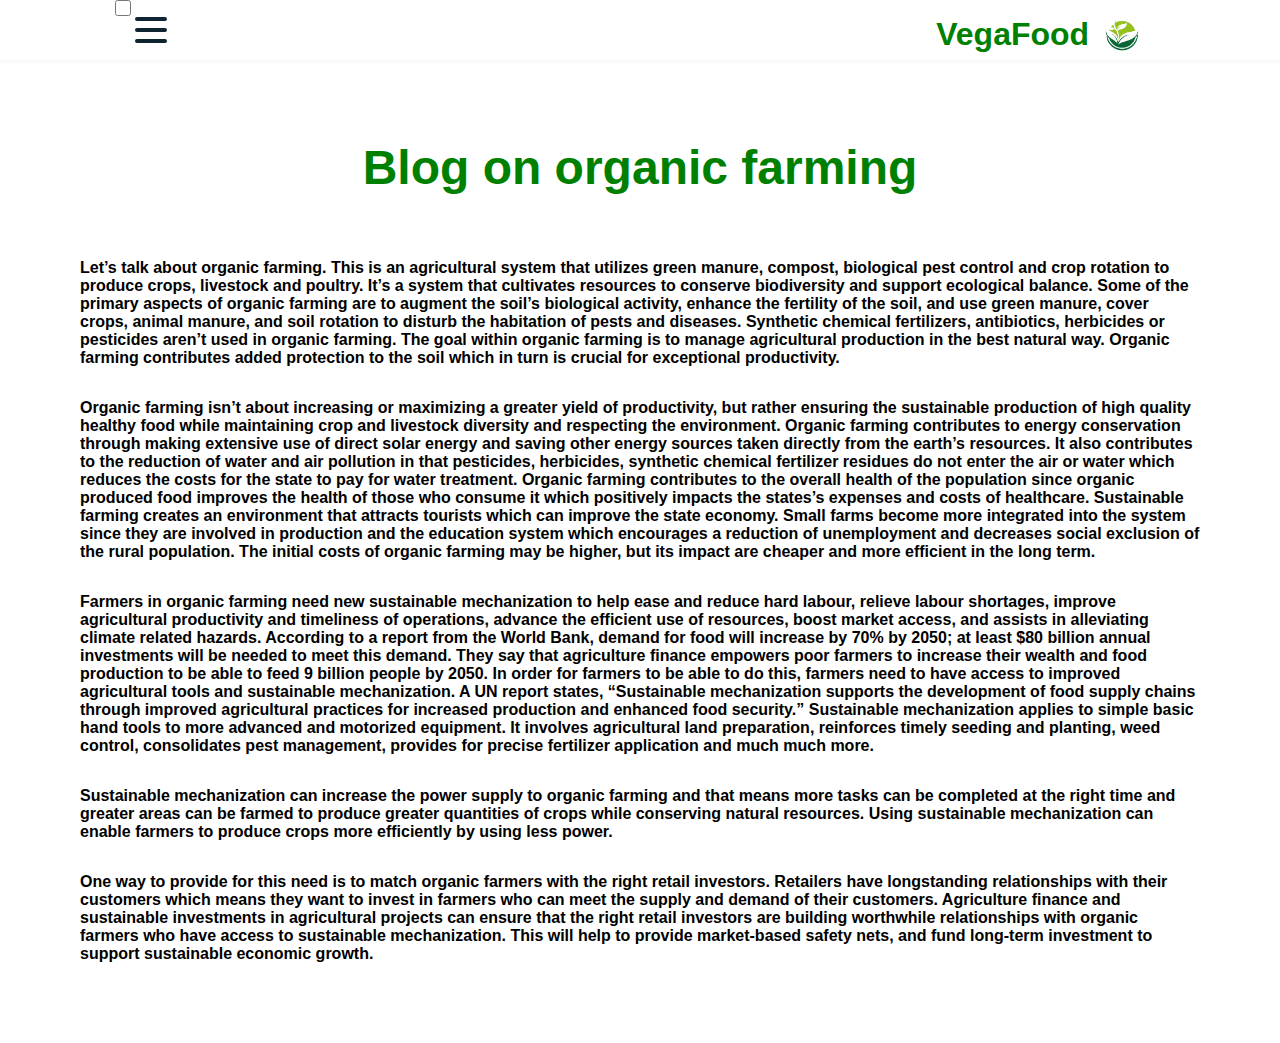
==== blogs.html @ 1ebe7203 "blog page done" ====
<!DOCTYPE html>
<html lang="en">
  <head>
    <meta charset="UTF-8" />
    <meta http-equiv="X-UA-Compatible" content="IE=edge" />
    <meta name="viewport" content="width=device-width, initial-scale=1.0" />
    <link rel="stylesheet" href="./style.css" />
    <title>Blogs</title>
  </head>
  <body>
    <!-- nav bar - hamburger menu -->
    <nav>
      <div class="navbar">
        <div class="container nav-container">
          <input
            class="hamburger-icon"
            class="checkbox"
            type="checkbox"
            name=""
            id=""
          />
          <div class="hamburger-lines">
            <span class="line line1"></span>
            <span class="line line2"></span>
            <span class="line line3"></span>
          </div>
          <div class="logo">
            <a class="logo-link" href="./index.html">
              <h1>VegaFood</h1>
              <img class="logo-img" src="./images/logo 1.png" alt="logo" />
            </a>
          </div>
          <div class="menu-items">
            <li><a href="./index.html">Home</a></li>
            <li><a href="./about.html">about</a></li>
            <li><a href="./blogs.html">blogs</a></li>
            <li><a href="./contact.html">contact</a></li>
          </div>
        </div>
      </div>
    </nav>
    <main class="blog">
      <h2>Blog on organic farming</h2>
      <p>
        Let’s talk about organic farming. This is an agricultural system that
        utilizes green manure, compost, biological pest control and crop
        rotation to produce crops, livestock and poultry. It’s a system that
        cultivates resources to conserve biodiversity and support ecological
        balance. Some of the primary aspects of organic farming are to augment
        the soil’s biological activity, enhance the fertility of the soil, and
        use green manure, cover crops, animal manure, and soil rotation to
        disturb the habitation of pests and diseases. Synthetic chemical
        fertilizers, antibiotics, herbicides or pesticides aren’t used in
        organic farming. The goal within organic farming is to manage
        agricultural production in the best natural way. Organic farming
        contributes added protection to the soil which in turn is crucial for
        exceptional productivity.
      </p>
      <p>
        Organic farming isn’t about increasing or maximizing a greater yield of
        productivity, but rather ensuring the sustainable production of high
        quality healthy food while maintaining crop and livestock diversity and
        respecting the environment. Organic farming contributes to energy
        conservation through making extensive use of direct solar energy and
        saving other energy sources taken directly from the earth’s resources.
        It also contributes to the reduction of water and air pollution in that
        pesticides, herbicides, synthetic chemical fertilizer residues do not
        enter the air or water which reduces the costs for the state to pay for
        water treatment. Organic farming contributes to the overall health of
        the population since organic produced food improves the health of those
        who consume it which positively impacts the states’s expenses and costs
        of healthcare. Sustainable farming creates an environment that attracts
        tourists which can improve the state economy. Small farms become more
        integrated into the system since they are involved in production and the
        education system which encourages a reduction of unemployment and
        decreases social exclusion of the rural population. The initial costs of
        organic farming may be higher, but its impact are cheaper and more
        efficient in the long term.
      </p>
      <p>
        Farmers in organic farming need new sustainable mechanization to help
        ease and reduce hard labour, relieve labour shortages, improve
        agricultural productivity and timeliness of operations, advance the
        efficient use of resources, boost market access, and assists in
        alleviating climate related hazards. According to a report from the
        World Bank, demand for food will increase by 70% by 2050; at least $80
        billion annual investments will be needed to meet this demand. They say
        that agriculture finance empowers poor farmers to increase their wealth
        and food production to be able to feed 9 billion people by 2050. In
        order for farmers to be able to do this, farmers need to have access to
        improved agricultural tools and sustainable mechanization. A UN report
        states, “Sustainable mechanization supports the development of food
        supply chains through improved agricultural practices for increased
        production and enhanced food security.” Sustainable mechanization
        applies to simple basic hand tools to more advanced and motorized
        equipment. It involves agricultural land preparation, reinforces timely
        seeding and planting, weed control, consolidates pest management,
        provides for precise fertilizer application and much much more.
      </p>
      <p>
        Sustainable mechanization can increase the power supply to organic
        farming and that means more tasks can be completed at the right time and
        greater areas can be farmed to produce greater quantities of crops while
        conserving natural resources. Using sustainable mechanization can enable
        farmers to produce crops more efficiently by using less power.
      </p>
      <p>
        One way to provide for this need is to match organic farmers with the
        right retail investors. Retailers have longstanding relationships with
        their customers which means they want to invest in farmers who can meet
        the supply and demand of their customers. Agriculture finance and
        sustainable investments in agricultural projects can ensure that the
        right retail investors are building worthwhile relationships with
        organic farmers who have access to sustainable mechanization. This will
        help to provide market-based safety nets, and fund long-term investment
        to support sustainable economic growth.
      </p>
    </main>
  </body>
</html>
---- style.css ----
* {
  font-weight: bolder;
}

/* home-page */

@import url("https://fonts.googleapis.com/css2?family=Poppins:ital,wght@0,100;0,200;0,300;0,400;0,500;0,600;0,700;0,800;0,900;1,100;1,200;1,300;1,400;1,500;1,600;1,700;1,800;1,900&display=swap");

* {
  margin: 0;
  padding: 0;
  box-sizing: border-box;
}

nav {
  display: flex;
  justify-content: center;
  align-items: center;
}

body {
  font-family: "Poppins", sans-serif;
}

.container {
  max-width: 1050px;
  width: 90%;
  margin: auto;
}

.navbar {
  width: 100%;
  box-shadow: 0 1px 4px rgb(146 161 176 / 15%);
}

.nav-container {
  display: flex;
  justify-content: space-between;
  align-items: center;
  height: 62px;
}

.navbar .menu-items {
  display: flex;
}

.navbar .nav-container li {
  list-style: none;
}

.navbar .nav-container a {
  text-decoration: none;
  color: #0e2431;
  font-weight: 500;
  font-size: 1.2rem;
  padding: 0.7rem;
}

.navbar .nav-container a:hover {
  font-weight: bolder;
}

.nav-container {
  display: block;
  position: relative;
  height: 60px;
}

.nav-container .checkbox {
  position: absolute;
  display: block;
  height: 32px;
  width: 32px;
  top: 20px;
  left: 20px;
  z-index: 5;
  opacity: 0;
  cursor: pointer;
}

.nav-container .hamburger-lines {
  display: block;
  height: 26px;
  width: 32px;
  position: absolute;
  top: 17px;
  left: 20px;
  z-index: 2;
  display: flex;
  flex-direction: column;
  justify-content: space-between;
}

.nav-container .hamburger-lines .line {
  display: block;
  height: 4px;
  width: 100%;
  border-radius: 10px;
  background: #0e2431;
}

.nav-container .hamburger-lines .line1 {
  transform-origin: 0% 0%;
  transition: transform 0.4s ease-in-out;
}

.nav-container .hamburger-lines .line2 {
  transition: transform 0.2s ease-in-out;
}

.nav-container .hamburger-lines .line3 {
  transform-origin: 0% 100%;
  transition: transform 0.4s ease-in-out;
}

.navbar .menu-items {
  padding-top: 120px;
  box-shadow: inset 0 0 2000px rgba(255, 255, 255, 0.5);
  background-color: white;
  height: 100vh;
  width: 100%;
  transform: translate(-150%);
  display: flex;
  flex-direction: column;
  margin-left: -40px;
  padding-left: 50px;
  transition: transform 0.5s ease-in-out;
  text-align: center;
}

.navbar .menu-items li {
  margin-bottom: 1.2rem;
  font-size: 1.5rem;
  font-weight: 500;
}

.logo {
  position: absolute;
  top: 5px;
  right: 15px;
  font-size: 1.2rem;
  color: #0e2431;
}

.nav-container input[type="checkbox"]:checked ~ .menu-items {
  transform: translateX(0);
}

.nav-container input[type="checkbox"]:checked ~ .hamburger-lines .line1 {
  transform: rotate(45deg);
}

.nav-container input[type="checkbox"]:checked ~ .hamburger-lines .line2 {
  transform: scaleY(0);
}

.nav-container input[type="checkbox"]:checked ~ .hamburger-lines .line3 {
  transform: rotate(-45deg);
}

.nav-container input[type="checkbox"]:checked ~ .logo {
  display: none;
}

/* navbar */

h1 {
  font-size: 1rem;
  color: green;
}

.hamburger-icon {
  height: 1rem;
  width: 1rem;
}

.logo {
  display: flex;
  justify-content: center;
  align-items: center;
}

.logo-link {
  display: flex;
  justify-content: center;
  align-items: center;
}

.logo-img {
  height: 2rem;
  margin-left: 1rem;
}

main {
  margin: 2rem;
  display: flex;
  justify-content: center;
  align-items: center;
  flex-direction: column;
}

main > * {
  margin: 1rem;
}

.main-text {
  font-weight: bolder;
  font-size: 4rem;
  text-align: center;
  margin-bottom: 1rem;
}

.browse {
  font-size: 1rem;
}

/* product cards  */

.card {
  text-align: center;
  box-shadow: 0 4px 8px 0 rgba(0, 0, 0, 0.2);
  max-width: 300px;
  margin: auto;
  font-family: arial;
  border: 5px solid green;
  display: flex;
  justify-content: center;
  align-items: center;
  flex-direction: column;
  padding: 1rem;
  margin: 1rem;
  width: 100%;
}

.card > * {
  margin: 0.5rem;
}

.price {
  color: grey;
  font-size: 22px;
}

.card button {
  border: none;
  outline: 0;
  padding: 12px;
  color: white;
  background-color: green;
  text-align: center;
  cursor: pointer;
  width: 100%;
  font-size: 18px;
}

.card button:hover {
  opacity: 0.7;
}

.explore-btn {
  background-color: green;
  color: white;
  transition: 250ms fadeout;
  padding: 1rem;
  font: 1rem;
  font-weight: bolder;
  border-radius: 10px;
}

.explore-btn:hover {
  background-color: white;
  color: green;
}

.green-span {
  color: green;
}

.brown-span {
  color: #fdaa36;
}

footer {
  text-align: center;
  padding: 10%;
  display: flex;
  justify-content: center;
  align-items: center;
  flex-direction: column;
  background-color: green;
  color: white;
}

footer > a {
  color: white;
  text-decoration: none;
}

footer > * {
  margin: 1rem;
}

/* about us */

h2 {
  font-size: 2rem;
  text-align: center;
  color: green;
}

/* responsive styling */

@media (min-width: 1025px) {
  /* home-page-responsive */

  h1 {
    font-size: 2rem;
  }

  .main-text {
    font-size: 8.5rem;
  }

  .catalogue {
    display: flex;
    justify-content: center;
  }

  footer {
    padding: 5%;
  }

  /* about us */

  h2 {
    font-size: 3rem;
  }

  p {
    font-size: 1rem;
  }

  .about-us-main {
    padding: 3rem;
  }

  .blog {
    padding: 2rem;
  }

  .blog > h2 {
    margin-bottom: 3rem;
  }
}
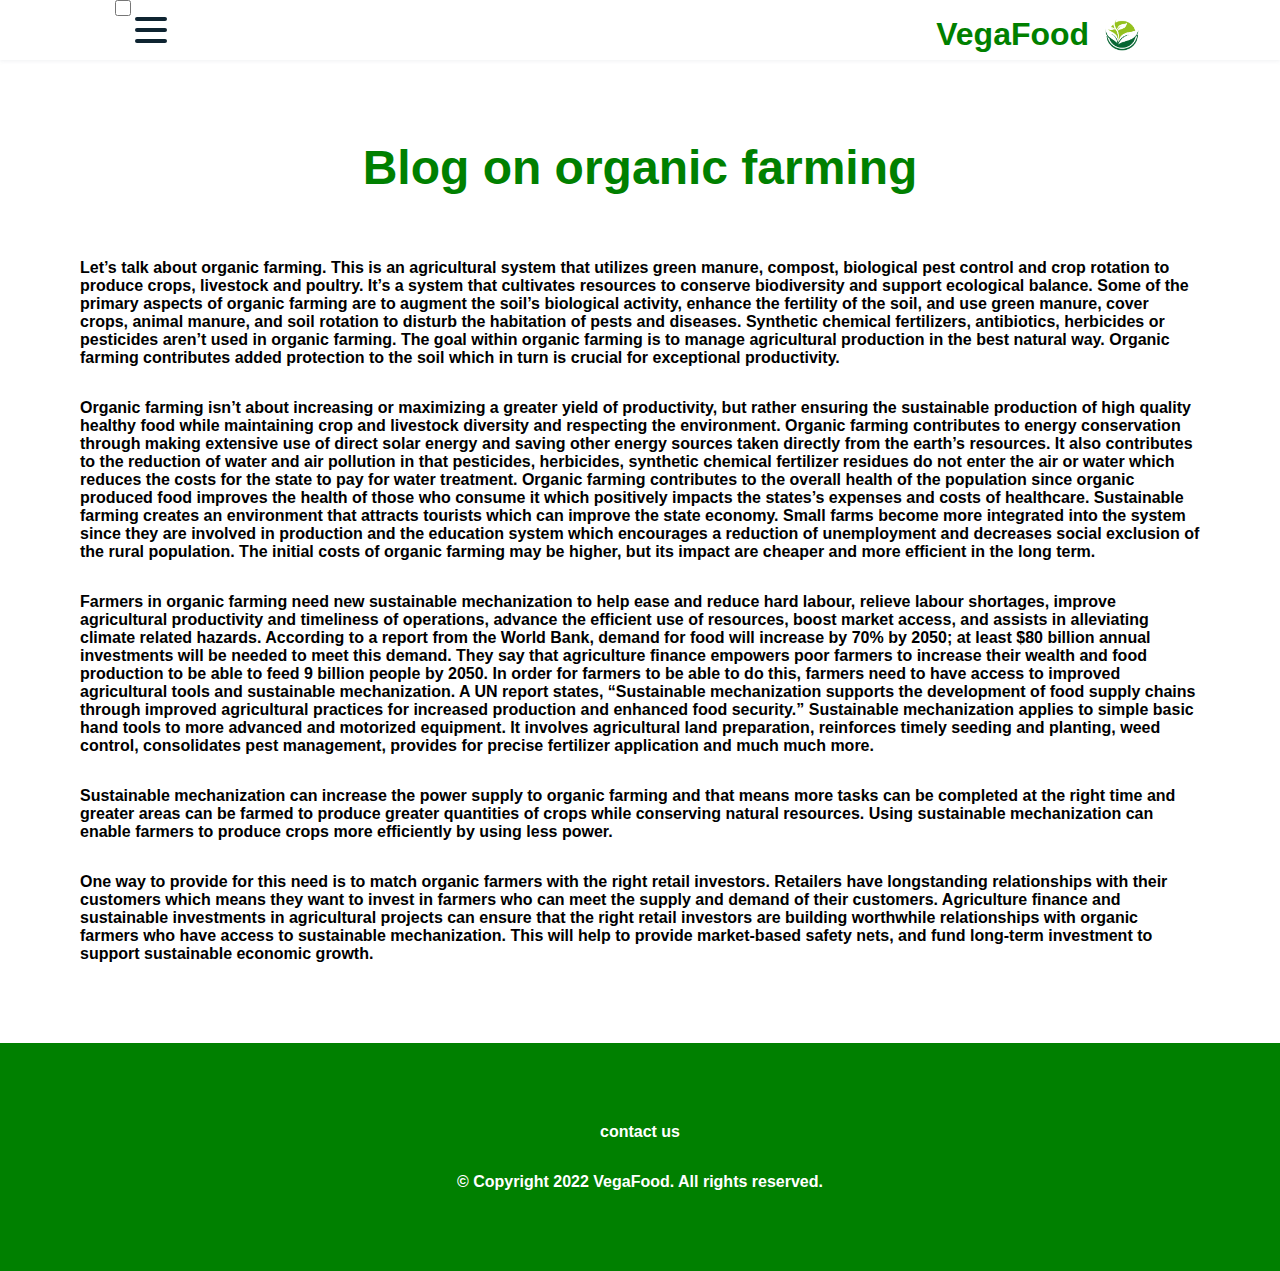
==== commit bd628a0e: "blog page added footer" ====
--- a/blogs.html
+++ b/blogs.html
@@ -116,5 +116,9 @@
         to support sustainable economic growth.
       </p>
     </main>
+    <footer>
+      <a href="./contact.html">contact us</a>
+      <p>© Copyright 2022 VegaFood. All rights reserved.</p>
+    </footer>
   </body>
 </html>
